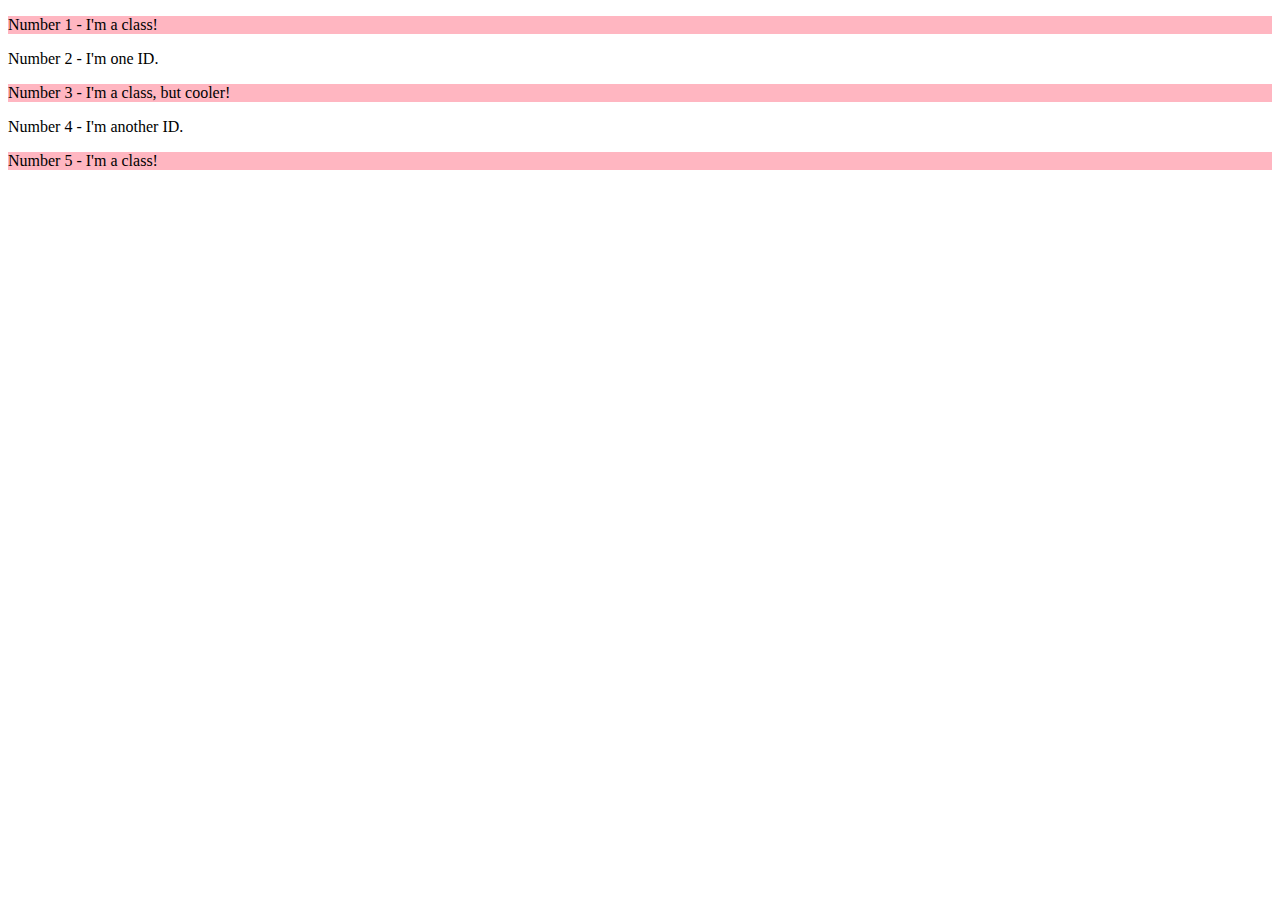
==== foundations/02-class-id-selectors/index.html @ d336b78e "Add classes and id's and start css" ====
<!DOCTYPE html>
<html lang="en">
  <head>
    <meta charset="UTF-8">
    <meta http-equiv="X-UA-Compatible" content="IE=edge">
    <meta name="viewport" content="width=device-width, initial-scale=1.0">
    <title>Class and ID Selectors</title>
    <link rel="stylesheet" href="style.css">
  </head>
  <body>
    <p class="odd">Number 1 - I'm a class!</p>
    <div class="even" id="two">Number 2 - I'm one ID.</div>
    <p class="odd">Number 3 - I'm a class, but cooler!</p>
    <div class="even" id="four">Number 4 - I'm another ID.</div>
    <p class="odd">Number 5 - I'm a class!</p>
  </body>
</html>
---- foundations/02-class-id-selectors/style.css ----
.odd {
    background-color: lightpink;
    font: Verdana, DejaVu Sans, sans-serif
}
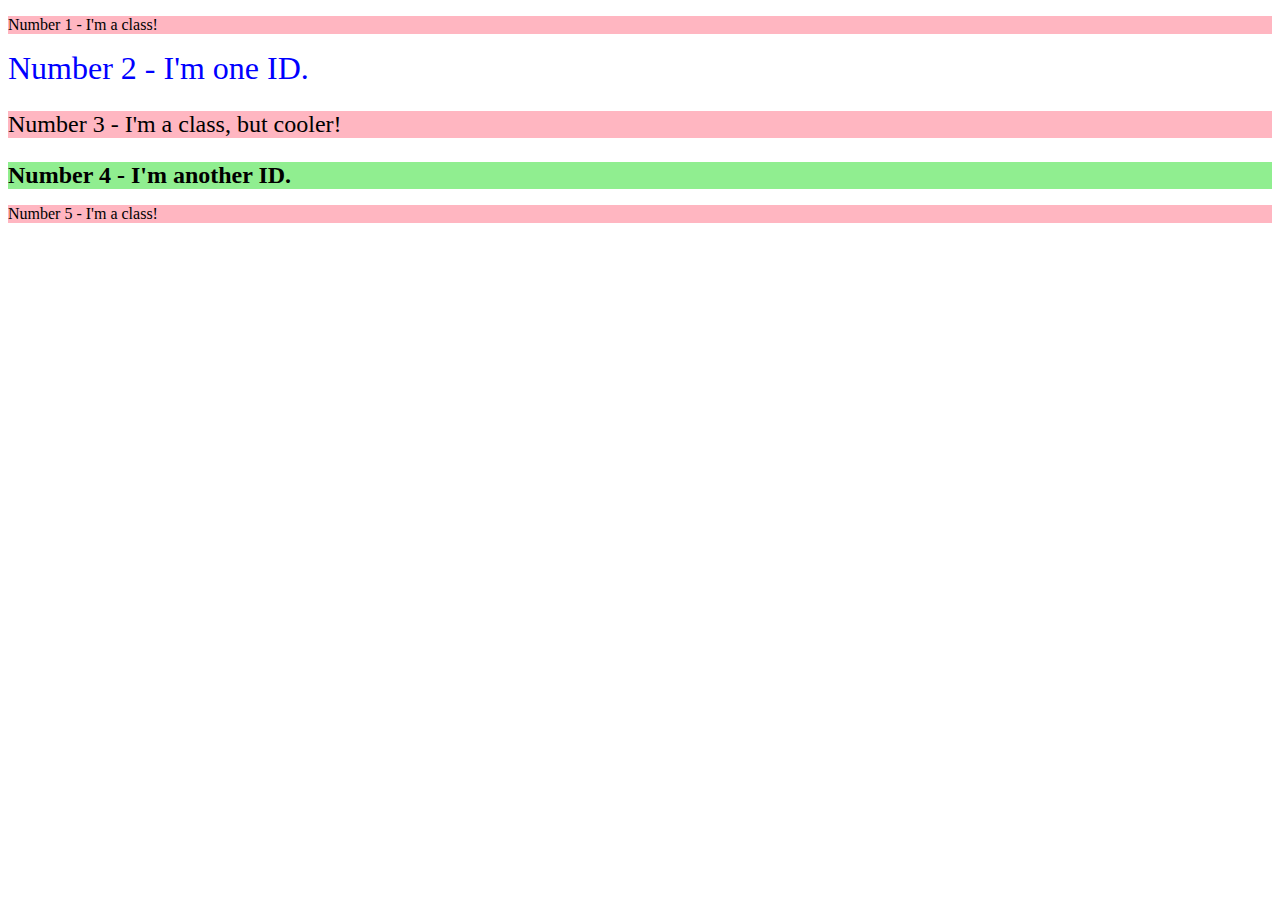
==== commit eb5c726c: "Edit style.css" ====
--- a/foundations/02-class-id-selectors/index.html
+++ b/foundations/02-class-id-selectors/index.html
@@ -10,7 +10,7 @@
   <body>
     <p class="odd">Number 1 - I'm a class!</p>
     <div class="even" id="two">Number 2 - I'm one ID.</div>
-    <p class="odd">Number 3 - I'm a class, but cooler!</p>
+    <p class="odd three">Number 3 - I'm a class, but cooler!</p>
     <div class="even" id="four">Number 4 - I'm another ID.</div>
     <p class="odd">Number 5 - I'm a class!</p>
   </body>
--- a/foundations/02-class-id-selectors/style.css
+++ b/foundations/02-class-id-selectors/style.css
@@ -1,4 +1,19 @@
 .odd {
     background-color: lightpink;
     font: Verdana, DejaVu Sans, sans-serif
+}
+
+#two {
+    color: blue;
+    font-size: 32px;
+}
+
+.odd.three {
+    font-size: 24px;
+}
+
+#four {
+    background-color: lightgreen;
+    font-weight: bold;
+    font-size: 24px;
 }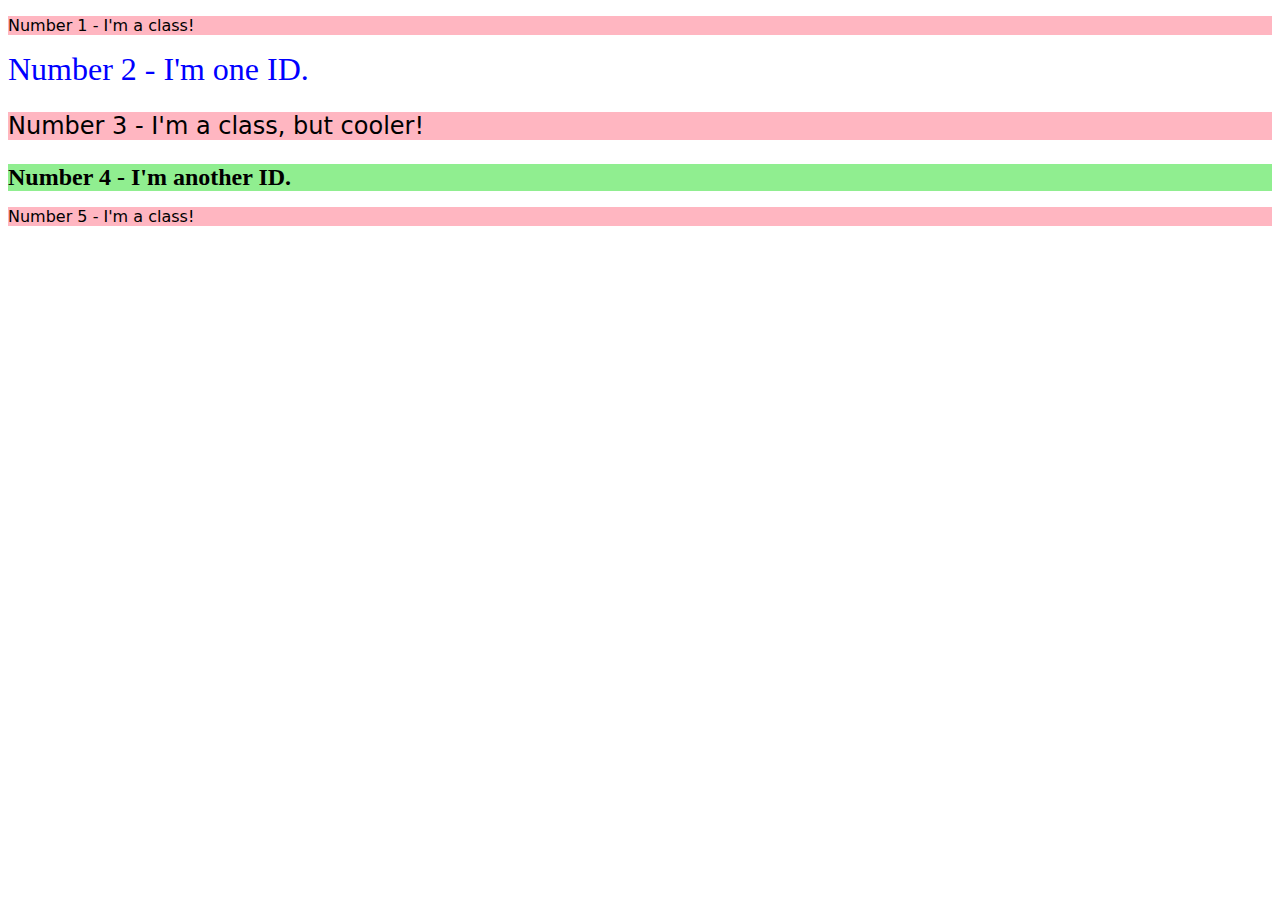
==== commit afdff6d6: "Edit index.html and style.css to fix solution" ====
--- a/foundations/02-class-id-selectors/index.html
+++ b/foundations/02-class-id-selectors/index.html
@@ -9,9 +9,9 @@
   </head>
   <body>
     <p class="odd">Number 1 - I'm a class!</p>
-    <div class="even" id="two">Number 2 - I'm one ID.</div>
+    <div id="two">Number 2 - I'm one ID.</div>
     <p class="odd three">Number 3 - I'm a class, but cooler!</p>
-    <div class="even" id="four">Number 4 - I'm another ID.</div>
+    <div id="four">Number 4 - I'm another ID.</div>
     <p class="odd">Number 5 - I'm a class!</p>
   </body>
 </html>--- a/foundations/02-class-id-selectors/style.css
+++ b/foundations/02-class-id-selectors/style.css
@@ -1,6 +1,6 @@
 .odd {
     background-color: lightpink;
-    font: Verdana, DejaVu Sans, sans-serif
+    font-family: Verdana, "DejaVu Sans", sans-serif
 }
 
 #two {
